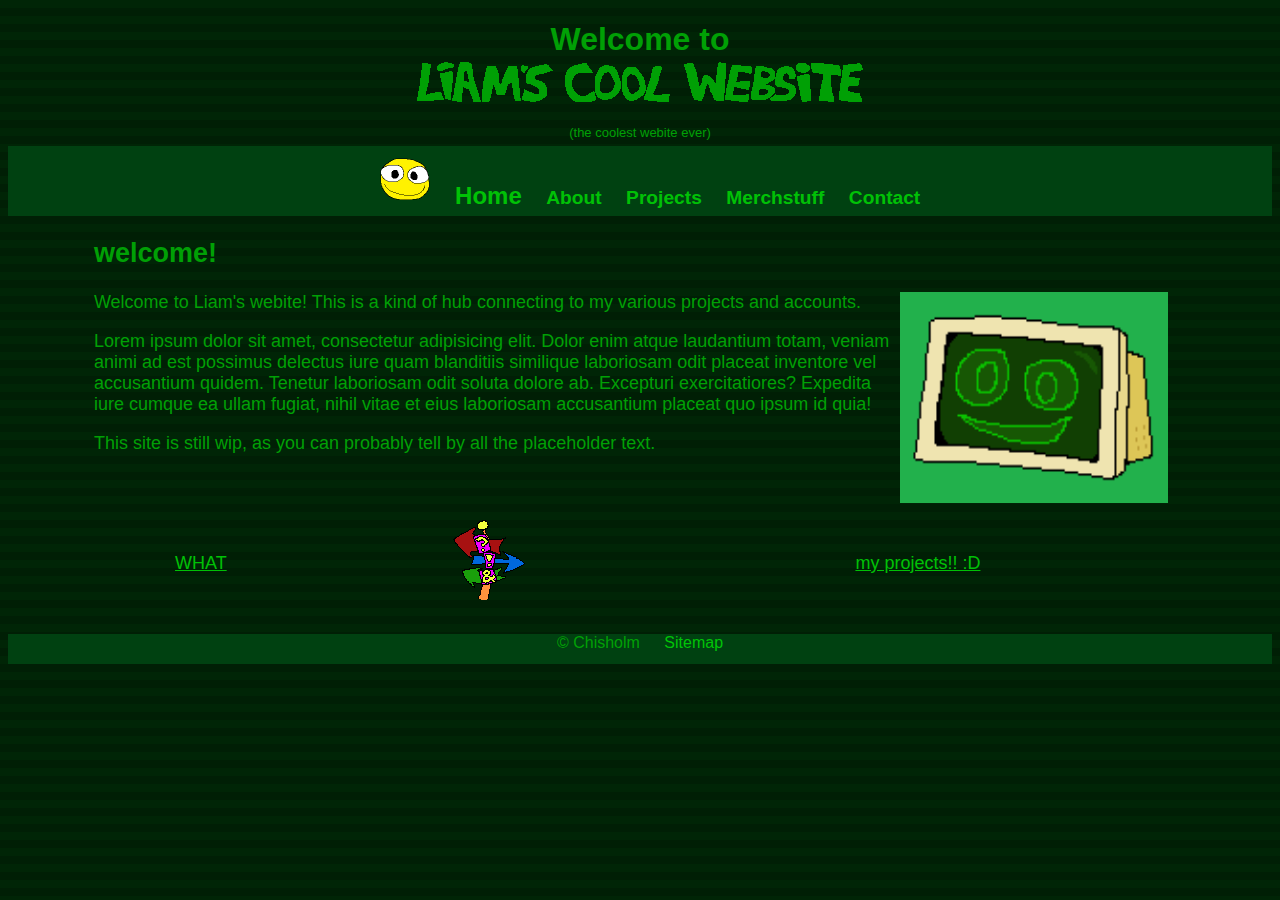
==== LiamsCoolWebsite/index.html @ cad7fd3c "Initial upload" ====
<!DOCTYPE html>
<html lang="en">
<head>
    <meta charset="UTF-8">
    <title>Welcome Page</title>
    <link rel="stylesheet" href="css/myStyles.css" />
</head>
<body style="background-image: url(img/scanrays.png);">
<header style="text-align: center;">
    <h1 style="font-size: xx-large; text-align: center; height: 15px; margin-left: 0px;">Welcome to</h1>
    <img src="img/lcwTitle.png" style="height: 50px;">
    <p style="font-size: small; height: 5px;">(the coolest webite ever)</p>
</header>
<nav>
    <ul>
        <li> <a href="index.html"><img src="img/smile.png" alt="home logo" style="height: 50px; width: 50px;"> </a> </li>
        <li><a href="index.html" style="font-size:x-large;">Home</a></li>
        <li><a href="about.html">About</a></li>
        <li><a href="projects.html">Projects</a></li>
        <li><a href="products.html">Merchstuff</a>
        <li><a href="contact.html">Contact</a></li>
    </ul>   
</nav>
<main>
<section>
    <h2>welcome!</h2>
    <img src="img/Cpu.png"  alt="CRT computer with a smiley face" height="211" width="268" class="image_right">
    <p> Welcome to Liam's webite! This is a kind of hub connecting to my various projects and accounts.</p>
    <p> Lorem ipsum dolor sit amet, consectetur adipisicing elit. Dolor enim atque laudantium totam, 
    veniam animi ad est possimus delectus iure quam blanditiis similique laboriosam odit placeat 
    inventore vel accusantium quidem. Tenetur laboriosam odit soluta dolore ab. Excepturi 
    exercitatiores? Expedita iure cumque ea ullam fugiat, nihil 
    vitae et eius laboriosam accusantium placeat quo ipsum id quia!</p>
    <p>This site is still wip, as you can probably tell by all the placeholder text.</p>
   
    <table style="text-align: center;">
        <tr>
            <td><a href="index.html">WHAT</a></td>
            <td><img src="img/wheretogo.png"></td>
            <td><a href="projects.html">my projects!! :D</a></td>
        </tr>
    </table>
</section>
</main>
<footer>
    <p>
        &copy; Chisholm
        <a href="sitemap.html">Sitemap</a>
    </p>
</footer>
</body>
</html>
---- LiamsCoolWebsite/css/myStyles.css ----
/*CSS for my demonstration project*/
body{
   font-family: Verdana, Geneva, Tahoma, sans-serif;
   
   
   background-color: #001f05;
   background-image: url(img/scanrays.png);
   color: #00a005;
   text-align: center;
   border-color:#00a005;
}
h1 {
   color: #00a005 ;
   margin-left: 80px;
   text-align: center;
}
nav{
   background-color: #004111 ;
   width: 100%;
   height: 50px;
   position: relative;
   padding-bottom: 20px;
}
nav ul {
   list-style: none; 
   padding-top: 8px; 
}
nav li {
   display: inline;
}
nav a {
   text-decoration: none;
   
   font-size: 1.2em;
   font-weight: bold;
   margin-right: 20px;
}
section {
   width: 100%;
   margin-right: 8%;
   margin-bottom: 20px;
   text-align: left;
   margin-left: 8%;
}

footer {
   clear: both;
   background-color: #004111;
   color: #00a005;
   height: 30px;
   text-align: center;
}
footer a {
   text-decoration: none;
   color: #00c407;
   margin-left: 20px;
}

table {
  width: 100%;
}
.image_right{
   float:right;
   margin-left: 10px;
   margin-bottom: 10px;
}
.image_left{
   float:left;
   margin-right: 10px;
   margin-bottom: 10px;
}
main{
   width: 85%;
   text-align: left;
   font-size: large;
}
a{
   color: #00c106;
}
a:hover{
   color: #00e508;
}
.bordered{
   border-width: 10px;
   border-style: outset;
   border-color: #00a005;
   font-size: x-large;

}
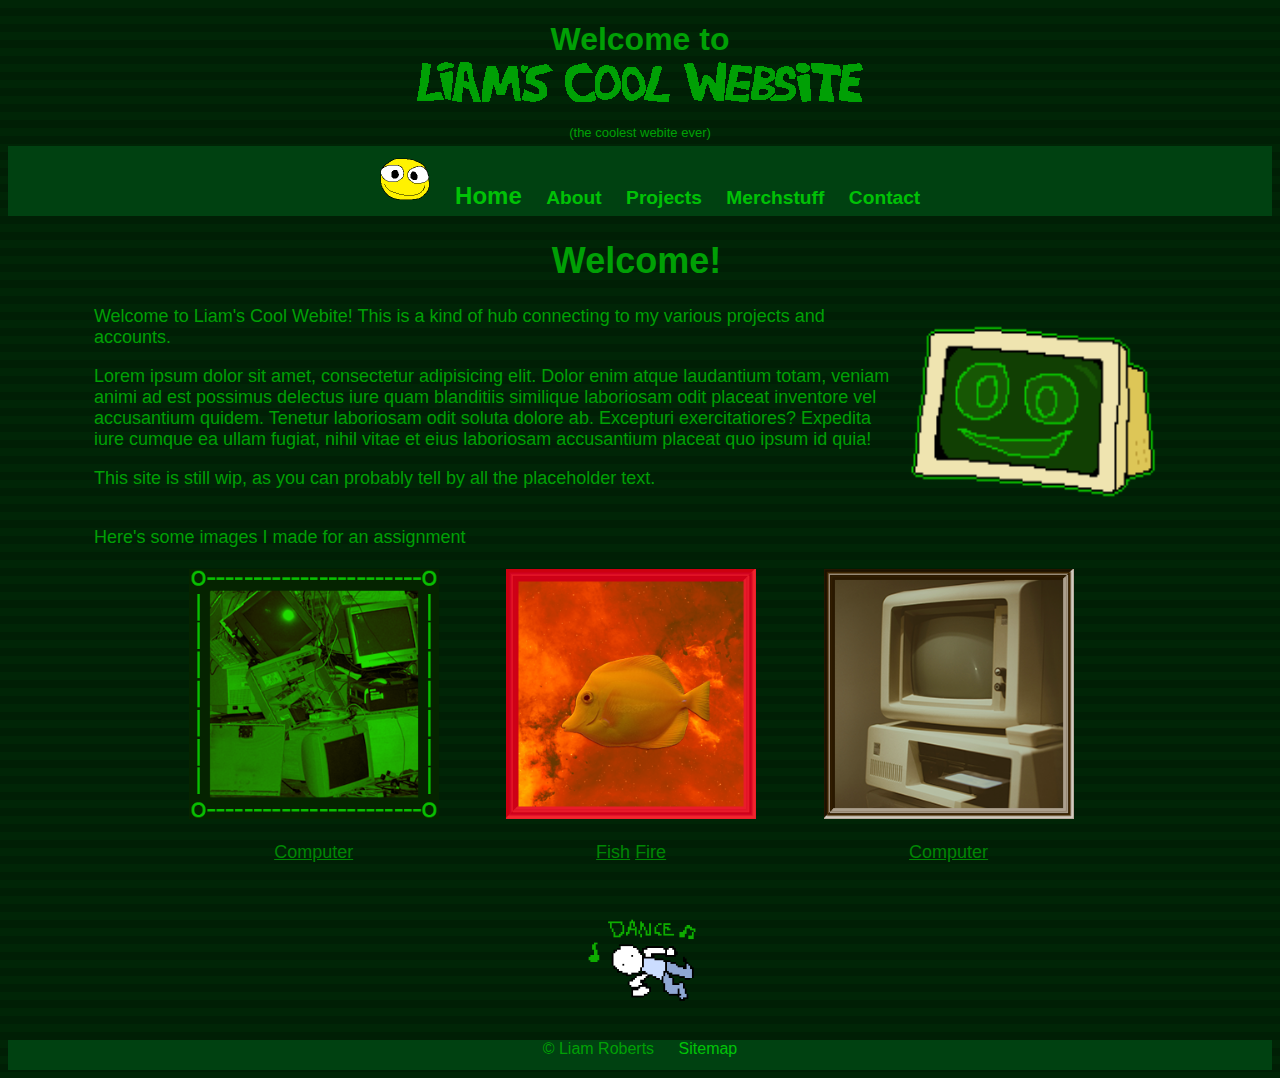
==== commit 6729f46c: "V2" ====
--- a/LiamsCoolWebsite/index.html
+++ b/LiamsCoolWebsite/index.html
@@ -2,13 +2,13 @@
 <html lang="en">
 <head>
     <meta charset="UTF-8">
-    <title>Welcome Page</title>
+    <title>Home | Liam's Cool Website</title>
     <link rel="stylesheet" href="css/myStyles.css" />
 </head>
 <body style="background-image: url(img/scanrays.png);">
 <header style="text-align: center;">
     <h1 style="font-size: xx-large; text-align: center; height: 15px; margin-left: 0px;">Welcome to</h1>
-    <img src="img/lcwTitle.png" style="height: 50px;">
+    <a href="index.html"><img src="img/lcwTitle.png" style="height: 50px;"></a>
     <p style="font-size: small; height: 5px;">(the coolest webite ever)</p>
 </header>
 <nav>
@@ -23,9 +23,9 @@
 </nav>
 <main>
 <section>
-    <h2>welcome!</h2>
-    <img src="img/Cpu.png"  alt="CRT computer with a smiley face" height="211" width="268" class="image_right">
-    <p> Welcome to Liam's webite! This is a kind of hub connecting to my various projects and accounts.</p>
+    <h1>Welcome!</h1>
+    <img src="img/CpuTransparent.png"  alt="CRT computer with a smiley face" height="211" width="268" class="image_right">
+    <p> Welcome to Liam's Cool Webite! This is a kind of hub connecting to my various projects and accounts.</p>
     <p> Lorem ipsum dolor sit amet, consectetur adipisicing elit. Dolor enim atque laudantium totam, 
     veniam animi ad est possimus delectus iure quam blanditiis similique laboriosam odit placeat 
     inventore vel accusantium quidem. Tenetur laboriosam odit soluta dolore ab. Excepturi 
@@ -33,18 +33,24 @@
     vitae et eius laboriosam accusantium placeat quo ipsum id quia!</p>
     <p>This site is still wip, as you can probably tell by all the placeholder text.</p>
    
-    <table style="text-align: center;">
+
+
+    <p style="margin-top: 1cm;">Here's some images I made for an assignment</p>
+    <table style="text-align: center; padding-left: 60px; padding-right: 60px;">
         <tr>
-            <td><a href="index.html">WHAT</a></td>
-            <td><img src="img/wheretogo.png"></td>
-            <td><a href="projects.html">my projects!! :D</a></td>
+            <td><img src="img/SoComputer.png" style="height: 250px;"><p><a  href="https://pixabay.com/photos/computers-monitors-teams-cables-pc-814257/" style="color: #008604;">Computer</a></td></p>
+            <td><img src="img/FireFish.png" style="height: 250px;"><p><a  href="https://commons.wikimedia.org/wiki/File:Fish_diversity.jpg" style="color: #008604;">Fish</a> <a  href="https://commons.wikimedia.org/wiki/File:Redrosedust_wright_f2000.jpg" style="color: #008604;">Fire</a></td></p>
+            <td><img src="img/ThatsAMonitor.png" style="height: 250px;"><p><a  href="https://unsplash.com/photos/white-macintosh-computer-Zd6PL6PSW5E" style="color: #008604;">Computer</a></td></p>
         </tr>
     </table>
+    
+    <p style="text-align: center;"><a href="secret1.html"><img src="img/BreakDance.gif" style="align-self: center; height: 3cm; padding-left: 2%;"></a></p>
+
 </section>
 </main>
 <footer>
     <p>
-        &copy; Chisholm
+        &copy; Liam Roberts
         <a href="sitemap.html">Sitemap</a>
     </p>
 </footer>
--- a/LiamsCoolWebsite/css/myStyles.css
+++ b/LiamsCoolWebsite/css/myStyles.css
@@ -11,8 +11,10 @@
 }
 h1 {
    color: #00a005 ;
-   margin-left: 80px;
    text-align: center;
+   width: 100%;
+   padding-left: 0%;
+   margin-left: .5%;
 }
 nav{
    background-color: #004111 ;
@@ -86,4 +88,9 @@
    border-color: #00a005;
    font-size: x-large;
 
-}+}
+input{
+   background-color: #003308;
+   border-color: #006403;
+   color: #00c106;
+}
